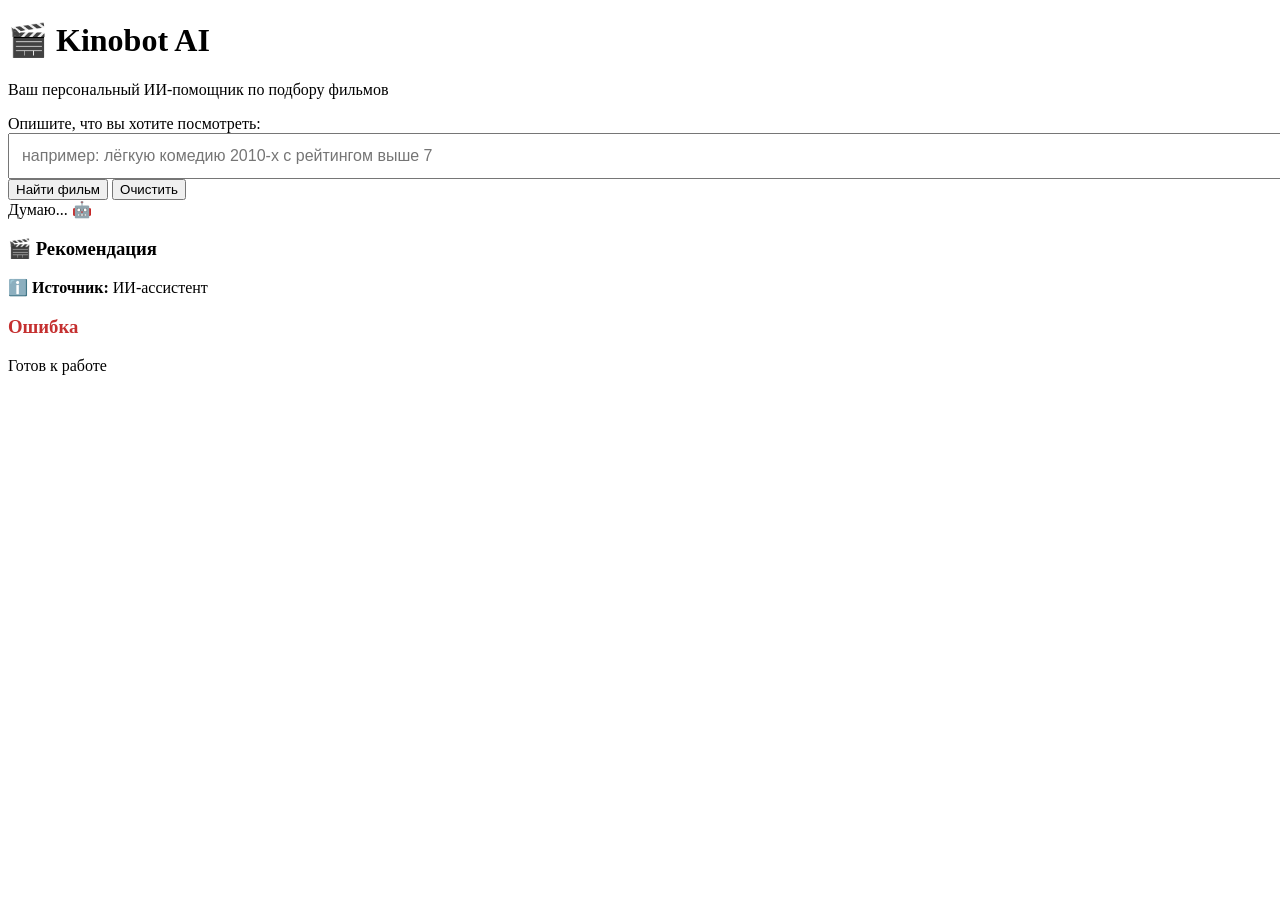
==== src/templates/index.html @ 73daa069 "MVP" ====
<!-- templates/index.html -->
<!DOCTYPE html>
<html lang="ru">
<head>
    <meta charset="UTF-8">
    <title>Kinobot AI — Подбор фильмов</title>
    <link rel="stylesheet" href="{{ url_for('static', filename='style.css') }}">
</head>
<body>
    <div class="container">
        <h1>🎬 Kinobot AI</h1>
        <p class="subtitle">Ваш персональный ИИ-помощник по подбору фильмов</p>

        <div class="form-group">
            <label for="user-input">Опишите, что вы хотите посмотреть:</label>
            <input type="text" id="user-input" placeholder="например: лёгкую комедию 2010-х с рейтингом выше 7" class="placeholder" style="width: 100%; padding: 12px; font-size: 16px;">
        </div>

        <button id="send-btn">Найти фильм</button>
        <button id="clear-btn" class="secondary">Очистить</button>

        <!-- Индикатор загрузки -->
        <div id="loading" class="loading hidden">Думаю... 🤖</div>

        <!-- Результат -->
        <div id="result" class="result-box hidden">
            <h3 id="result-title">🎬 Рекомендация</h3>
            <p><span id="result-description"></span></p>
            <p><strong>ℹ️ Источник:</strong> <span id="result-source">ИИ-ассистент</span></p>
        </div>

        <!-- Ошибки -->
        <div id="error" class="result-box hidden" style="border-left-color: #e53e3e; color: #c53030;">
            <h3>Ошибка</h3>
            <p id="error-text"></p>
        </div>

        <!-- Статус-бар -->
        <div class="status-bar" id="status-bar">Готов к работе</div>
    </div>

    <script>
        const userInput = document.getElementById('user-input');
        const sendBtn = document.getElementById('send-btn');
        const clearBtn = document.getElementById('clear-btn');
        const loadingDiv = document.getElementById('loading');
        const resultDiv = document.getElementById('result');
        const errorDiv = document.getElementById('error');
        const statusDiv = document.getElementById('status-bar');

        const resultDescription = document.getElementById('result-description');

        const errorText = document.getElementById('error-text');

        sendBtn.addEventListener('click', async () => {
            const message = userInput.value.trim();
            if (!message) {
                alert("Пожалуйста, введите запрос");
                return;
            }

            // Скрываем прошлые результаты
            resultDiv.classList.add('hidden');
            errorDiv.classList.add('hidden');
            loadingDiv.classList.remove('hidden');
            statusDiv.textContent = 'Думаю... 🤖';

            try {
                const response = await fetch('/chat', {
                    method: 'POST',
                    headers: { 'Content-Type': 'application/json' },
                    body: JSON.stringify({ message })
                });

                loadingDiv.classList.add('hidden');

                if (response.ok) {
                    const data = await response.json();
                    resultDescription.textContent = data.response;
                    resultDiv.classList.remove('hidden');
                    statusDiv.textContent = 'Готово!';
                } else {
                    const errorData = await response.json();
                    errorText.textContent = errorData.error || "Неизвестная ошибка";
                    errorDiv.classList.remove('hidden');
                    statusDiv.textContent = 'Ошибка';
                }
            } catch (e) {
                loadingDiv.classList.add('hidden');
                errorText.textContent = `Ошибка: ${e.message}`;
                errorDiv.classList.remove('hidden');
                statusDiv.textContent = 'Ошибка соединения';
            }
        });

        // Enter для отправки
        userInput.addEventListener('keypress', (e) => {
            if (e.key === 'Enter') sendBtn.click();
        });

        // Очистка
        clearBtn.addEventListener('click', () => {
            userInput.value = '';
            resultDiv.classList.add('hidden');
            errorDiv.classList.add('hidden');
            statusDiv.textContent = 'Форма очищена';
        });
    </script>
</body>
</html>
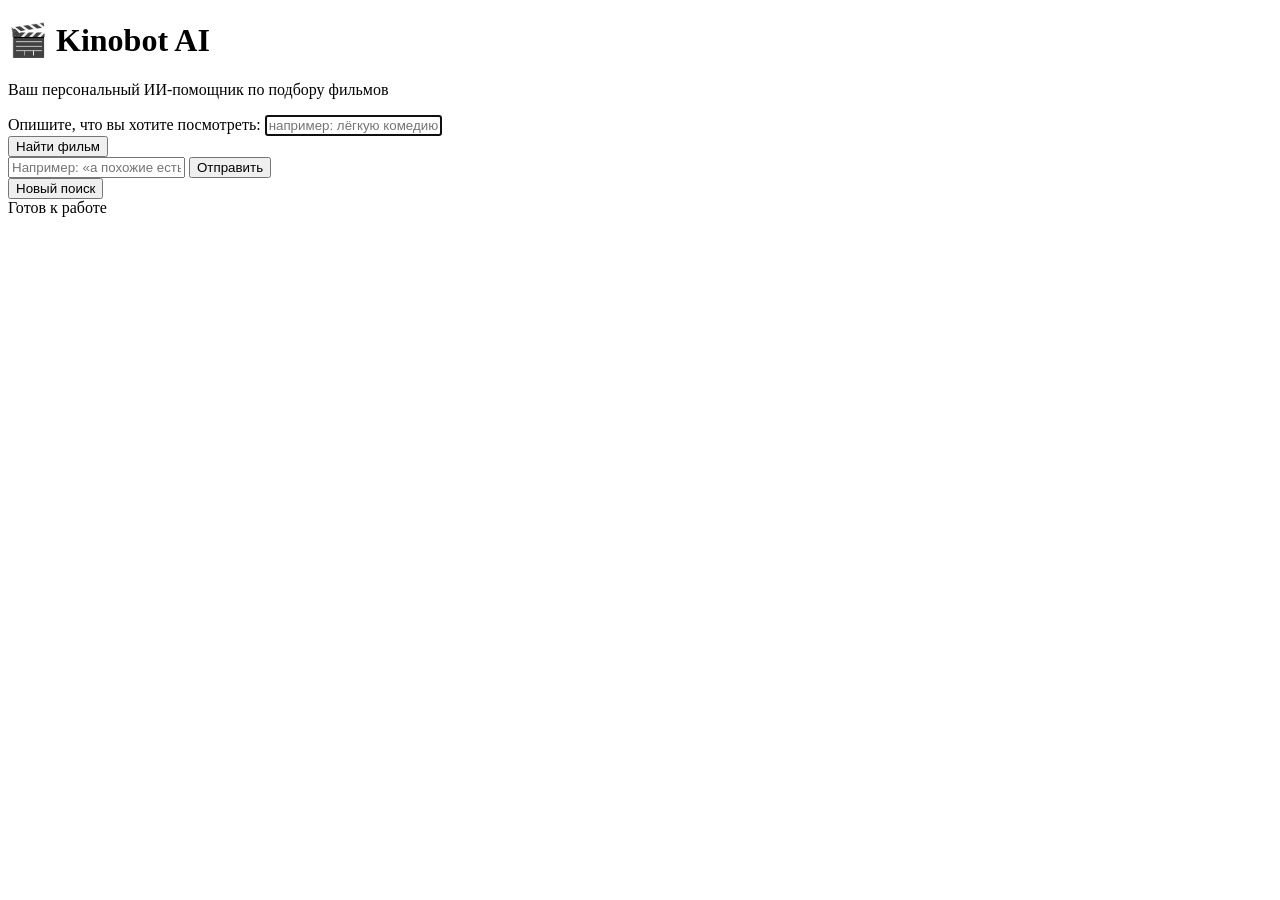
==== commit 2fe896d7: "Улучшение диалога и поиска" ====
--- a/src/templates/index.html
+++ b/src/templates/index.html
@@ -3,108 +3,174 @@
 <html lang="ru">
 <head>
     <meta charset="UTF-8">
+    <meta name="viewport" content="width=device-width, initial-scale=1">
     <title>Kinobot AI — Подбор фильмов</title>
     <link rel="stylesheet" href="{{ url_for('static', filename='style.css') }}">
 </head>
 <body>
-    <div class="container">
+<div class="container">
+    <!-- Стартовый экран -->
+    <div id="start-screen">
         <h1>🎬 Kinobot AI</h1>
         <p class="subtitle">Ваш персональный ИИ-помощник по подбору фильмов</p>
 
         <div class="form-group">
             <label for="user-input">Опишите, что вы хотите посмотреть:</label>
-            <input type="text" id="user-input" placeholder="например: лёгкую комедию 2010-х с рейтингом выше 7" class="placeholder" style="width: 100%; padding: 12px; font-size: 16px;">
+            <input type="text" id="user-input" placeholder="например: лёгкую комедию 2010-х с рейтингом выше 7">
         </div>
 
-        <button id="send-btn">Найти фильм</button>
-        <button id="clear-btn" class="secondary">Очистить</button>
-
-        <!-- Индикатор загрузки -->
-        <div id="loading" class="loading hidden">Думаю... 🤖</div>
-
-        <!-- Результат -->
-        <div id="result" class="result-box hidden">
-            <h3 id="result-title">🎬 Рекомендация</h3>
-            <p><span id="result-description"></span></p>
-            <p><strong>ℹ️ Источник:</strong> <span id="result-source">ИИ-ассистент</span></p>
-        </div>
-
-        <!-- Ошибки -->
-        <div id="error" class="result-box hidden" style="border-left-color: #e53e3e; color: #c53030;">
-            <h3>Ошибка</h3>
-            <p id="error-text"></p>
-        </div>
-
-        <!-- Статус-бар -->
-        <div class="status-bar" id="status-bar">Готов к работе</div>
+        <button id="start-btn">Найти фильм</button>
     </div>
 
-    <script>
-        const userInput = document.getElementById('user-input');
-        const sendBtn = document.getElementById('send-btn');
-        const clearBtn = document.getElementById('clear-btn');
-        const loadingDiv = document.getElementById('loading');
-        const resultDiv = document.getElementById('result');
-        const errorDiv = document.getElementById('error');
-        const statusDiv = document.getElementById('status-bar');
+    <!-- Чат-интерфейс (изначально скрыт) -->
+    <div id="chat-container" class="hidden">
+        <div id="messages" class="chat-messages"></div>
+        <div class="chat-input">
+            <input type="text" id="chat-input" placeholder="Например: «а похожие есть?» или «что-то более лёгкое»">
+            <button id="send-chat-btn">Отправить</button>
+        </div>
+        <button id="new-chat-btn" class="secondary">Новый поиск</button>
+    </div>
 
-        const resultDescription = document.getElementById('result-description');
+    <!-- Статус-бар -->
+    <div class="status-bar" id="status-bar">Готов к работе</div>
+</div>
 
-        const errorText = document.getElementById('error-text');
+<script>
+    const startScreen = document.getElementById('start-screen');
+    const chatContainer = document.getElementById('chat-container');
+    const messagesDiv = document.getElementById('messages');
+    const chatInput = document.getElementById('chat-input');
+    const sendChatBtn = document.getElementById('send-chat-btn');
+    const startBtn = document.getElementById('start-btn');
+    const initialInput = document.getElementById('user-input');
+    const newChatBtn = document.getElementById('new-chat-btn');
+    const statusDiv = document.getElementById('status-bar');
 
-        sendBtn.addEventListener('click', async () => {
-            const message = userInput.value.trim();
-            if (!message) {
-                alert("Пожалуйста, введите запрос");
-                return;
+    let conversationHistory = [];
+    let isLoading = false;
+
+    function addMessage(text, isUser = false) {
+        const msgDiv = document.createElement('div');
+        msgDiv.classList.add('message');
+        msgDiv.classList.add(isUser ? 'user-message' : 'bot-message');
+        msgDiv.innerHTML = text;
+        messagesDiv.appendChild(msgDiv);
+        messagesDiv.scrollTop = messagesDiv.scrollHeight;
+    }
+
+    function setLoading(loading) {
+        isLoading = loading;
+        sendChatBtn.disabled = loading;
+        startBtn.disabled = loading;
+        chatInput.disabled = loading;
+        statusDiv.textContent = loading ? 'Думаю... 🤖' : 'Готово!';
+    }
+
+    async function sendMessage(message) {
+        if (!message.trim() || isLoading) return;
+
+        addMessage(message, true);
+        chatInput.value = '';
+        setLoading(true);
+
+        conversationHistory.push({ role: 'user', content: message });
+
+        try {
+            const response = await fetch('/chat', {
+                method: 'POST',
+                headers: { 'Content-Type': 'application/json' },
+                body: JSON.stringify({
+                    message: message,
+                    history: conversationHistory
+                })
+            });
+
+            if (response.ok) {
+                const data = await response.json();
+                addMessage(data.response, false);
+                conversationHistory.push({ role: 'assistant', content: data.response });
+            } else {
+                const err = await response.json();
+                addMessage(`❌ Ошибка: ${err.error || 'Неизвестная ошибка'}`, false);
             }
+        } catch (e) {
+            addMessage(`⚠️ Ошибка соединения: ${e.message}`, false);
+        } finally {
+            setLoading(false);
+        }
+    }
 
-            // Скрываем прошлые результаты
-            resultDiv.classList.add('hidden');
-            errorDiv.classList.add('hidden');
-            loadingDiv.classList.remove('hidden');
-            statusDiv.textContent = 'Думаю... 🤖';
+    startBtn.addEventListener('click', () => {
+        const msg = initialInput.value.trim();
+        if (!msg) {
+            alert('Пожалуйста, опишите, что хотите посмотреть');
+            return;
+        }
+        startScreen.classList.add('hidden');
+        chatContainer.classList.remove('hidden');
+        sendMessage(msg);
+        chatInput.focus();
+    });
 
-            try {
-                const response = await fetch('/chat', {
-                    method: 'POST',
-                    headers: { 'Content-Type': 'application/json' },
-                    body: JSON.stringify({ message })
-                });
+    sendChatBtn.addEventListener('click', () => {
+        sendMessage(chatInput.value.trim());
+    });
 
-                loadingDiv.classList.add('hidden');
+    chatInput.addEventListener('keypress', (e) => {
+        if (e.key === 'Enter' && !e.shiftKey) {
+            e.preventDefault();
+            sendMessage(chatInput.value.trim());
+        }
+    });
 
-                if (response.ok) {
-                    const data = await response.json();
-                    resultDescription.textContent = data.response;
-                    resultDiv.classList.remove('hidden');
-                    statusDiv.textContent = 'Готово!';
-                } else {
-                    const errorData = await response.json();
-                    errorText.textContent = errorData.error || "Неизвестная ошибка";
-                    errorDiv.classList.remove('hidden');
-                    statusDiv.textContent = 'Ошибка';
-                }
-            } catch (e) {
-                loadingDiv.classList.add('hidden');
-                errorText.textContent = `Ошибка: ${e.message}`;
-                errorDiv.classList.remove('hidden');
-                statusDiv.textContent = 'Ошибка соединения';
-            }
-        });
+    newChatBtn.addEventListener('click', async () => {
+        // Очищаем сессию на сервере
+        try {
+            await fetch('/new-chat', { method: 'POST' });
+        } catch (e) {
+            console.warn('Не удалось очистить сессию на сервере');
+        }
 
-        // Enter для отправки
-        userInput.addEventListener('keypress', (e) => {
-            if (e.key === 'Enter') sendBtn.click();
-        });
+        // Очищаем локальное состояние
+        conversationHistory = [];
+        messagesDiv.innerHTML = '';
+        chatContainer.classList.add('hidden');
+        startScreen.classList.remove('hidden');
+        initialInput.value = '';
+        statusDiv.textContent = 'Готов к работе';
+        initialInput.focus();
+    });
 
-        // Очистка
-        clearBtn.addEventListener('click', () => {
-            userInput.value = '';
-            resultDiv.classList.add('hidden');
-            errorDiv.classList.add('hidden');
-            statusDiv.textContent = 'Форма очищена';
-        });
-    </script>
+    // Обработка кликов по фильмам
+messagesDiv.addEventListener('click', async (e) => {
+const movieItem = e.target.closest('.movie-item[data-movie-id]');
+if (!movieItem || isLoading) return;
+
+const movieId = movieItem.getAttribute('data-movie-id');
+const title = movieItem.getAttribute('data-movie-title');
+
+setLoading(true);
+try {
+    const response = await fetch('/movie-details', {
+        method: 'POST',
+        headers: { 'Content-Type': 'application/json' },
+        body: JSON.stringify({ movie_id: movieId, title: title })
+    });
+    const data = await response.json();
+    addMessage(data.response, false);
+    conversationHistory.push({ role: 'assistant', content: data.response });
+} catch (e) {
+    addMessage('⚠️ Не удалось загрузить описание.', false);
+} finally {
+    setLoading(false);
+}
+});
+
+    // Фокус на первое поле при загрузке
+    window.addEventListener('load', () => {
+        initialInput.focus();
+    });
+</script>
 </body>
 </html>
